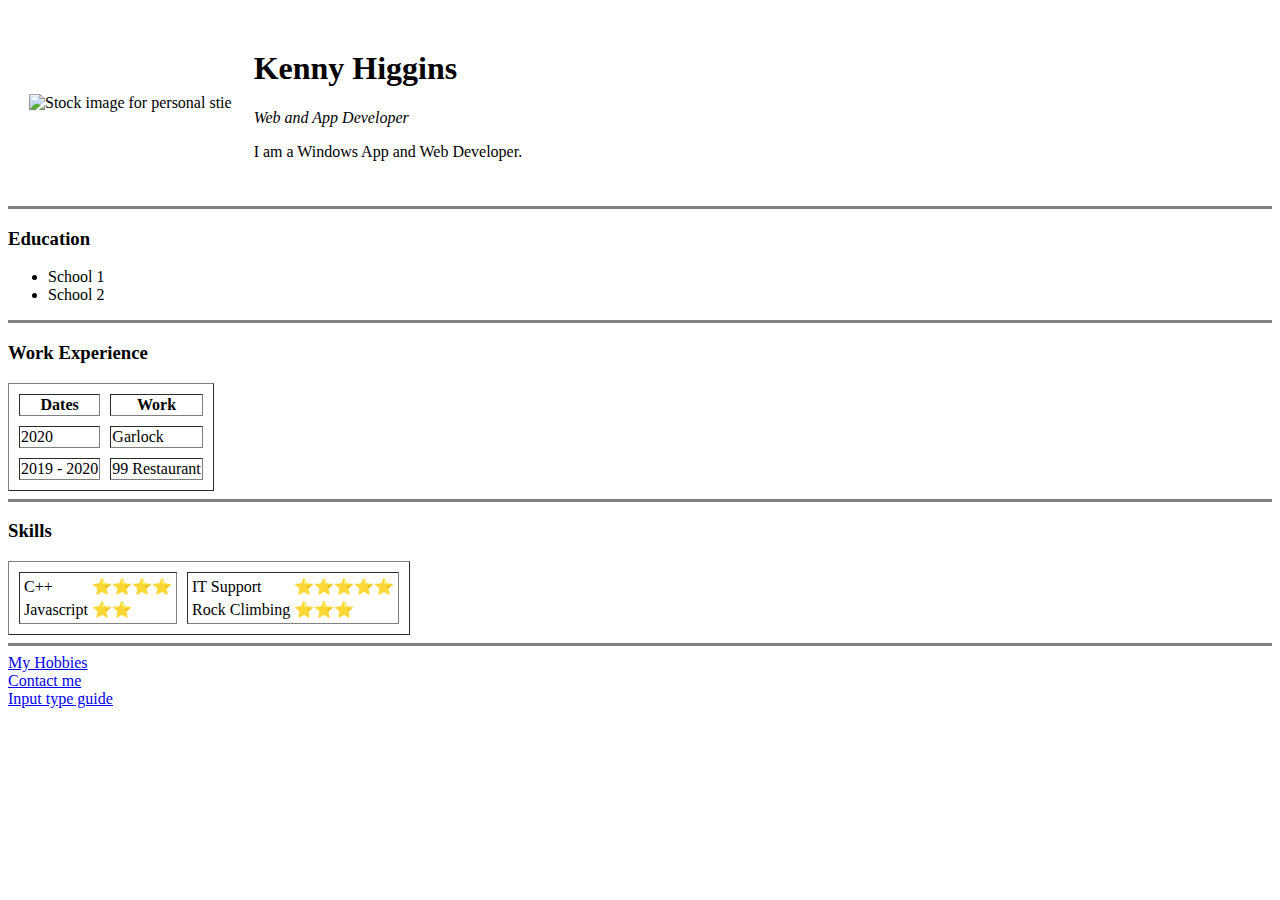
==== index.html @ 9067f44a "Added initial files for personal website" ====
<!DOCTYPE html>
<html lang="en">

<head>
    <meta charset="UTF-8">
    <meta name="viewport" content="width=device-width, initial-scale=1.0">
    <title>Kenny's Personal Site</title>
</head>

<body>
    <table cellspacing="20">
        <tr>
            <td> <img
                    src="images/images.png" alt="Stock image for personal stie" />
            </td>
            <td>
                <h1>Kenny Higgins</h1>
                <p><em>Web and App Developer</em></p>

                <p>I am a Windows App and Web Developer.</p>
            </td>
        </tr>
    </table>

    <hr size="3" noshade="">
    <h3>Education</h3>
    <ul>
        <li>School 1</li>
        <li>School 2</li>
    </ul>
    <hr size="3" noshade="">

    <h3>Work Experience</h3>
    <table cellspacing="10" border="1">
        <thead>
            <tr>
                <th>Dates</th>
                <th>Work</th>
            </tr>
        </thead>
        <tbody>
            <tr>
                <td>2020</td>
                <td>Garlock</td>
            </tr>
            <tr>
                <td>2019 - 2020</td>
                <td>99 Restaurant</td>
            </tr>
        </tbody>
    </table>
    <hr size="3" noshade="">

    <h3>Skills</h3>

    <table cellspacing="10" border="1">
        <tr>
            <td>
                <table>
                    <tr>
                        <td>C++</td>
                        <td>⭐⭐⭐⭐</td>
                    </tr>
                    <tr>
                        <td>Javascript</td>
                        <td>⭐⭐</td>
                    </tr>
                </table>
            </td>
            <td>
                <table>
                    <tr>
                        <td>IT Support</td>
                        <td>⭐⭐⭐⭐⭐</td>
                    </tr>
                    <tr>
                        <td>Rock Climbing</td>
                        <td>⭐⭐⭐</td>
                    </tr>
                </table>
            </td>
        </tr>
    </table>
    <hr size="3" noshade="">

    <a href="hobbies.html">My Hobbies</a>
    <br>
    <a href="Contact.html">Contact me</a>
    <br>
    <a href="Input.html">Input type guide</a>
</body>

</html>
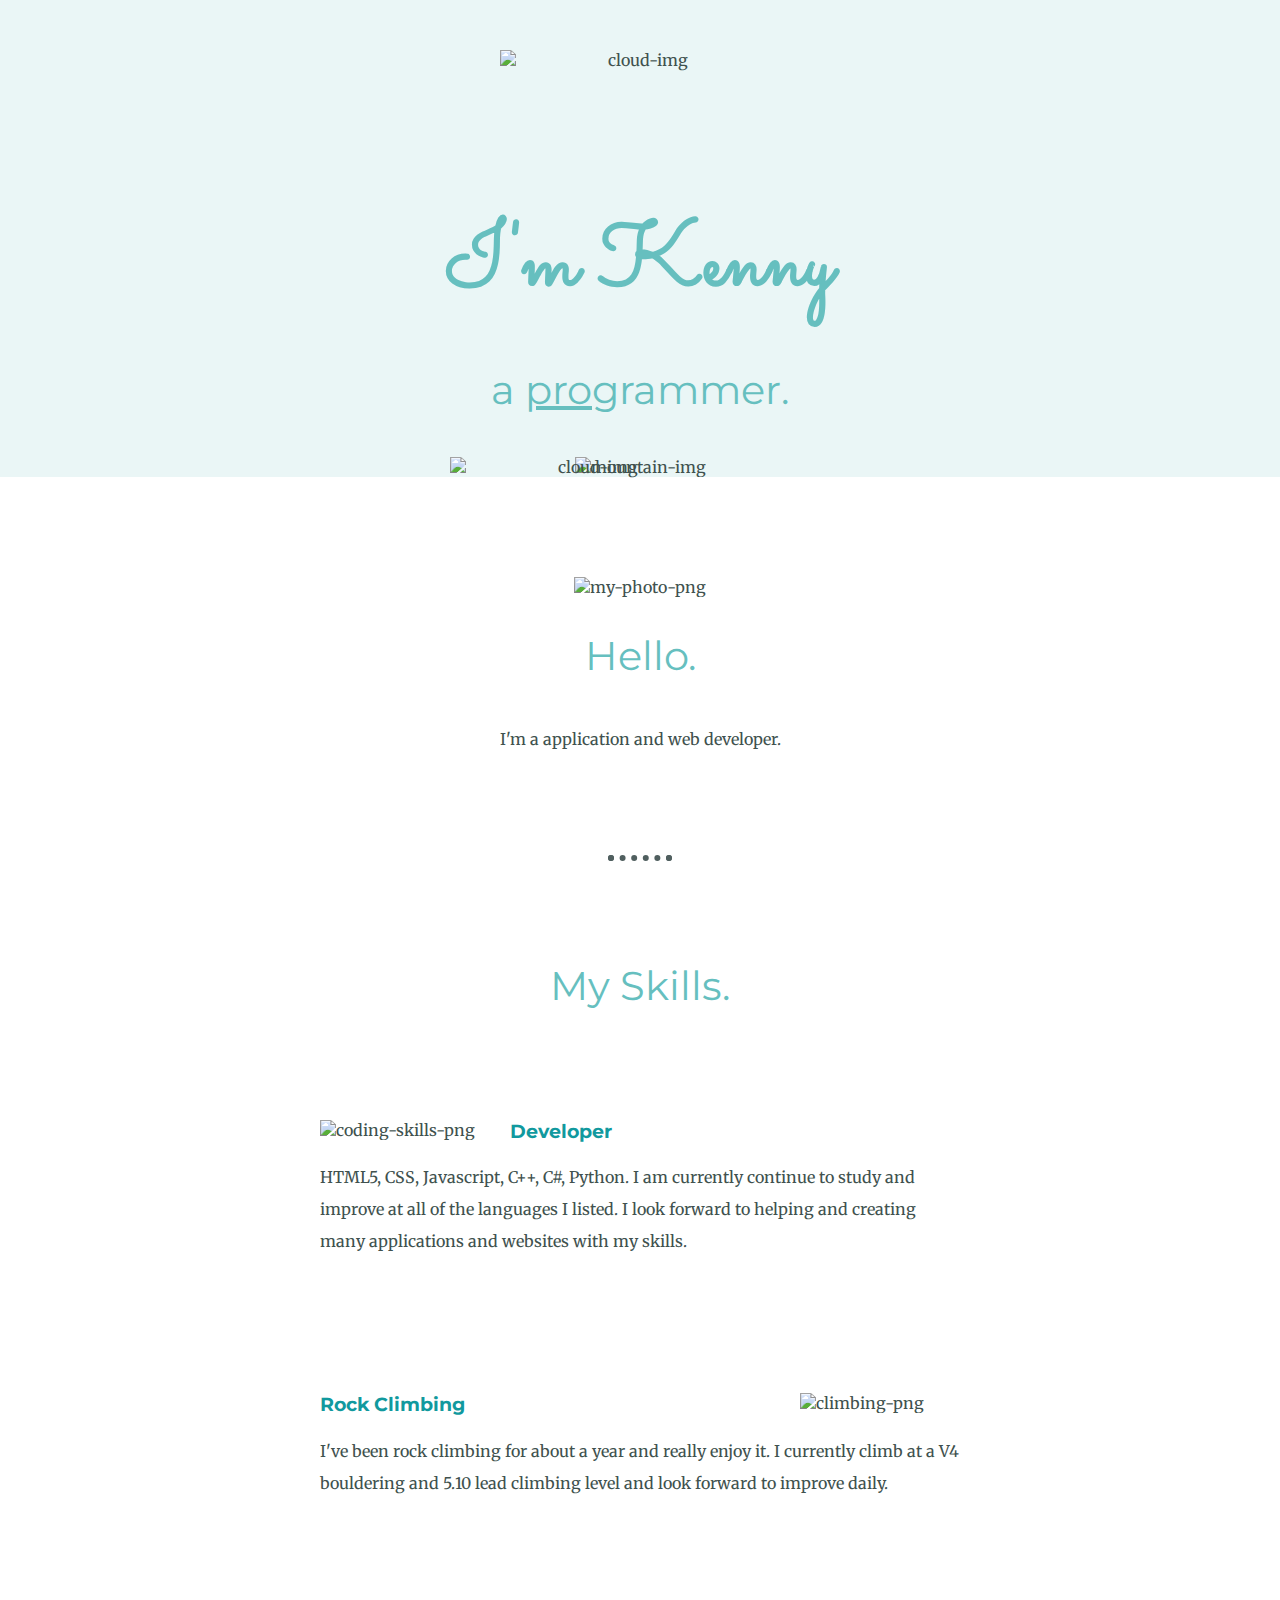
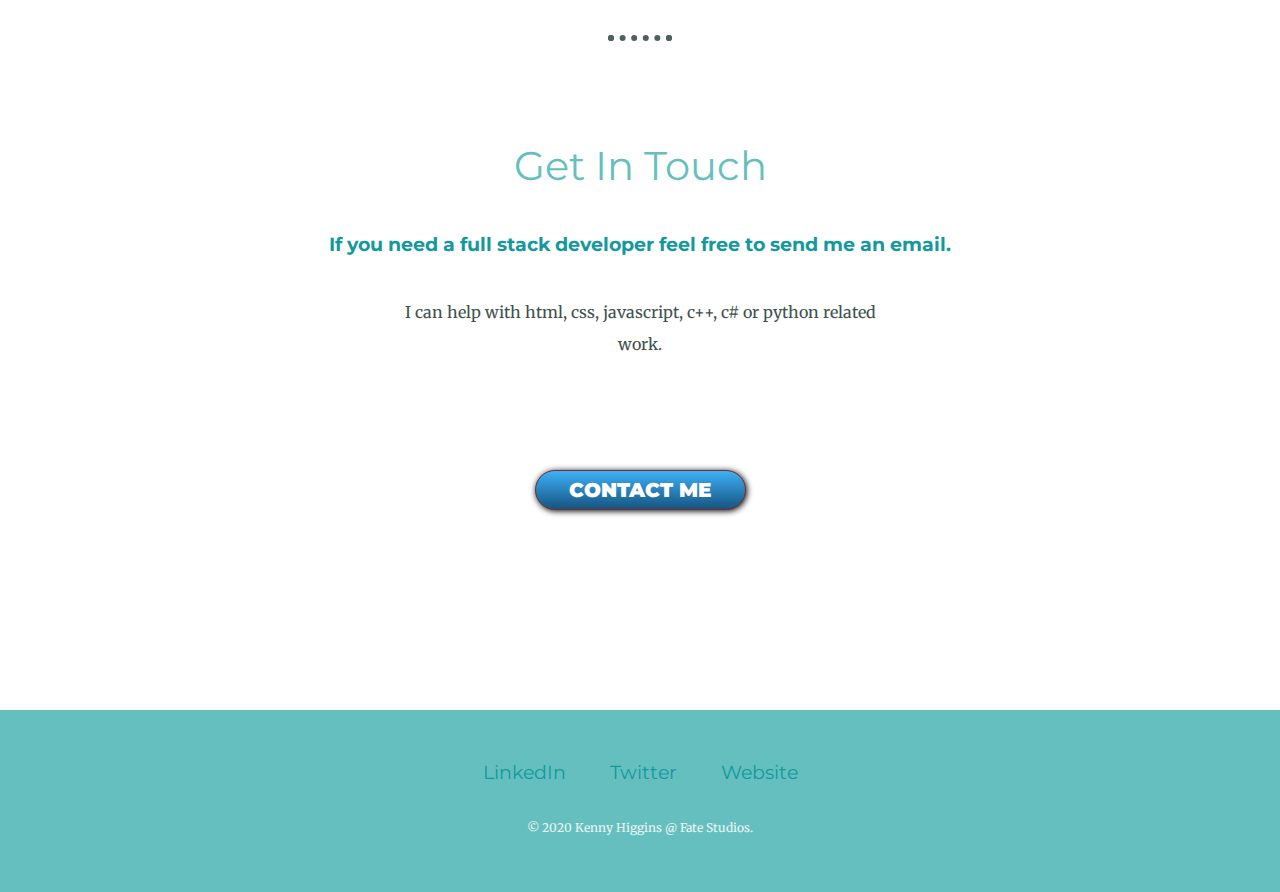
==== commit bcbde9e1: "Current release of personal website" ====
--- a/index.html
+++ b/index.html
@@ -4,90 +4,61 @@
 <head>
     <meta charset="UTF-8">
     <meta name="viewport" content="width=device-width, initial-scale=1.0">
-    <title>Kenny's Personal Site</title>
+    <title>Kenny Higgins</title>
+    <link rel="stylesheet" href="css/styles.css">
+    <link
+        href="https://fonts.googleapis.com/css2?family=Merriweather:ital,wght@0,300;0,400;0,700;0,900;1,300;1,400;1,700;1,900&family=Montserrat:ital,wght@0,100;0,200;0,300;0,400;0,500;0,600;0,700;0,800;0,900;1,100;1,200;1,300;1,400;1,500;1,600;1,700;1,800;1,900&family=Sacramento&display=swap"
+        rel="stylesheet">
+    <link rel="icon" href="favicon.ico">
 </head>
 
 <body>
-    <table cellspacing="20">
-        <tr>
-            <td> <img
-                    src="images/images.png" alt="Stock image for personal stie" />
-            </td>
-            <td>
-                <h1>Kenny Higgins</h1>
-                <p><em>Web and App Developer</em></p>
+    <div class="top-container">
+        <img class="top-cloud" src="images/cloud.png" alt="cloud-img">
+        <h1>I'm Kenny</h1>
+        <h2>a <u>pro</u>grammer.</h2>
+        <img class="bottom-cloud" src="images/cloud.png" alt="cloud-img">
+        <img class="mountain" src="images/mountain.png" alt="mountain-img">
+    </div>
+    <div class="middle-container">
+        <div class="profile">
+            <img src="images/self-photo.png" alt="my-photo-png">
+            <h2>Hello.</h2>
+            <p class="intro">I'm a application and web developer.</p>
+        </div>
+        <hr>
+        <div class="skills">
+            <h2>My Skills.</h2>
+            <div class="skill-row">
+                <img class="code-skill-gif" src="images/coding-skills.gif" alt="coding-skills-png">
+                <h3>Developer</h3>
+                <p>HTML5, CSS, Javascript, C++, C#, Python. I am currently continue to study and improve at all of the
+                    languages I listed. I look forward to helping and creating many applications and websites with my
+                    skills.</p> <br>
+            </div>
+            <div class="skill-row">
+                <img class="climbing-skill-png" src="images//climbing.png" alt="climbing-png">
+                <h3>Rock Climbing</h3>
+                <p>I've been rock climbing for about a year and really enjoy it. I currently climb at a V4 bouldering
+                    and 5.10 lead climbing level and look forward to improve daily.</p> <br>
+            </div>
+        </div>
+        <hr>
+        <div class="contact-me">
+            <h2>Get In Touch</h2>
+            <h3>If you need a full stack developer feel free to send me an email.</h3>
+            <p class="contact-message">I can help with html, css, javascript, c++, c# or python related work.</p>
+            <a class="contact-me-btn" href="mailto:KennyHiggins@hotmail.com">CONTACT ME</a>
+        </div>
+    </div>
 
-                <p>I am a Windows App and Web Developer.</p>
-            </td>
-        </tr>
-    </table>
 
-    <hr size="3" noshade="">
-    <h3>Education</h3>
-    <ul>
-        <li>School 1</li>
-        <li>School 2</li>
-    </ul>
-    <hr size="3" noshade="">
-
-    <h3>Work Experience</h3>
-    <table cellspacing="10" border="1">
-        <thead>
-            <tr>
-                <th>Dates</th>
-                <th>Work</th>
-            </tr>
-        </thead>
-        <tbody>
-            <tr>
-                <td>2020</td>
-                <td>Garlock</td>
-            </tr>
-            <tr>
-                <td>2019 - 2020</td>
-                <td>99 Restaurant</td>
-            </tr>
-        </tbody>
-    </table>
-    <hr size="3" noshade="">
-
-    <h3>Skills</h3>
-
-    <table cellspacing="10" border="1">
-        <tr>
-            <td>
-                <table>
-                    <tr>
-                        <td>C++</td>
-                        <td>⭐⭐⭐⭐</td>
-                    </tr>
-                    <tr>
-                        <td>Javascript</td>
-                        <td>⭐⭐</td>
-                    </tr>
-                </table>
-            </td>
-            <td>
-                <table>
-                    <tr>
-                        <td>IT Support</td>
-                        <td>⭐⭐⭐⭐⭐</td>
-                    </tr>
-                    <tr>
-                        <td>Rock Climbing</td>
-                        <td>⭐⭐⭐</td>
-                    </tr>
-                </table>
-            </td>
-        </tr>
-    </table>
-    <hr size="3" noshade="">
-
-    <a href="hobbies.html">My Hobbies</a>
-    <br>
-    <a href="Contact.html">Contact me</a>
-    <br>
-    <a href="Input.html">Input type guide</a>
+    <div class="bottom-container">
+        <a class="footer-link" href="https://www.linkedin.com/">LinkedIn</a>
+        <a class="footer-link" href="https://twitter.com/">Twitter</a>
+        <a class="footer-link" href="https://www.appbrewery.co/">Website</a>
+        <p class="copyright-footer">© 2020 Kenny Higgins @ Fate Studios.</p>
+    </div>
 </body>
 
 </html>--- a/css/styles.css
+++ b/css/styles.css
@@ -0,0 +1,169 @@
+/*----------Tag Styles ----------*/
+
+a {
+    color: #11999E;
+    font-family: 'Montserrat', sans-serif;
+    font-size: 1.2em;
+    margin: 10px 20px;
+    text-decoration: none;
+}
+
+a:hover {
+    color: #EAF6F6;
+}
+
+body {
+    color: #40514E;
+    margin: 0;
+    text-align: center;
+    font-family: 'Merriweather', serif;
+}
+
+h1 {
+    color: #66BFBF;
+    font-family: 'Sacramento', cursive;
+    font-size: 5.625rem;
+    margin: 50px auto 0 auto;
+}
+
+h2 {
+    color: #66BFBF;
+    font-family: 'Montserrat', sans-serif;
+    font-size: 2.5rem;
+    font-weight: normal;
+    padding-bottom: 10px;
+}
+
+h3 {
+    color: #11999E;
+    font-family: 'Montserrat', sans-serif;
+}
+
+hr {
+    border: dotted #505f5f 6px;
+    border-bottom: none;
+    width: 4%;
+    margin: 100px auto;
+}
+
+p {
+    line-height:  2;
+}
+
+/*----------Class Styles ----------*/
+
+.top-container {
+    background-color: #EAF6F6;
+    padding-top: 150px;
+}
+
+
+.middle-container {
+    margin: 100px 0;
+}
+
+.bottom-container {
+    background-color: #66BFBF;
+    color: #EAF6F6;
+    padding: 50px 0 20px;
+}
+
+.intro {
+    width: 30%;
+    margin: auto;
+}
+
+.contact-message {
+    width: 40%;
+    margin: 40px auto 60px;
+}
+
+.copyright-footer {
+    font-size: 0.75rem;
+    padding:20px 0;
+}
+
+.skills {
+    margin: auto;
+}
+
+.skill-row {
+    margin: 100px auto 100px auto;
+    text-align: left;
+    width: 50%;
+}
+
+/*------------ Class Styles: Images --------------*/
+.top-cloud {
+    height: 150px;
+    width: 280px;
+    position: absolute;
+    top: 50px;
+    right: 500px;
+}
+
+.bottom-cloud {
+    height: 150px;
+    width: 280px;
+    position: absolute;
+    left: 450px;
+}
+
+.mountain {
+    height: 500px;
+}
+
+.code-skill-gif {
+    float: left;
+    margin-right: 30px;
+    width: 25%;
+}
+
+.climbing-skill-png {
+    float: right;
+    margin-left: 30px;
+    width: 25%;
+}
+
+.contact-me-btn {
+    background: #3DB1F6;
+    background-image: -webkit-linear-gradient(top, #3DB1F6, #165481);
+    background-image: -moz-linear-gradient(top, #3DB1F6, #165481);
+    background-image: -ms-linear-gradient(top, #3DB1F6, #165481);
+    background-image: -o-linear-gradient(top, #3DB1F6, #165481);
+    background-image: -webkit-gradient(to bottom, #3DB1F6, #165481);
+    -webkit-border-radius: 20px;
+    -moz-border-radius: 20px;
+    border-radius: 20px;
+    height: 14px;
+    line-height: 14px;
+    color: #FFFFFF;
+    font-family: 'Montserrat', sans-serif;
+    width: 185px;
+    font-size: 20px;
+    font-weight: 900;
+    padding: 12px;
+    -webkit-box-shadow: 1px 1px 6px 0 #000000;
+    -moz-box-shadow: 1px 1px 6px 0 #000000;
+    box-shadow: 1px 1px 6px 0 #000000;
+    border: solid #762C2C 1px;
+    text-decoration: none;
+    display: inline-block;
+    cursor: pointer;
+    text-align: center;
+    margin: 50px auto 100px auto;
+ }
+ 
+ .contact-me-btn:hover {
+    border: solid #ED3333 1px;
+    background: #3D9FF6;
+    background-image: -webkit-linear-gradient(top, #3D9FF6, #3D9FF6);
+    background-image: -moz-linear-gradient(top, #3D9FF6, #3D9FF6);
+    background-image: -ms-linear-gradient(top, #3D9FF6, #3D9FF6);
+    background-image: -o-linear-gradient(top, #3D9FF6, #3D9FF6);
+    background-image: -webkit-gradient(to bottom, #3D9FF6, #3D9FF6);
+    -webkit-border-radius: 20px;
+    -moz-border-radius: 20px;
+    border-radius: 20px;
+    text-decoration: none;
+ }